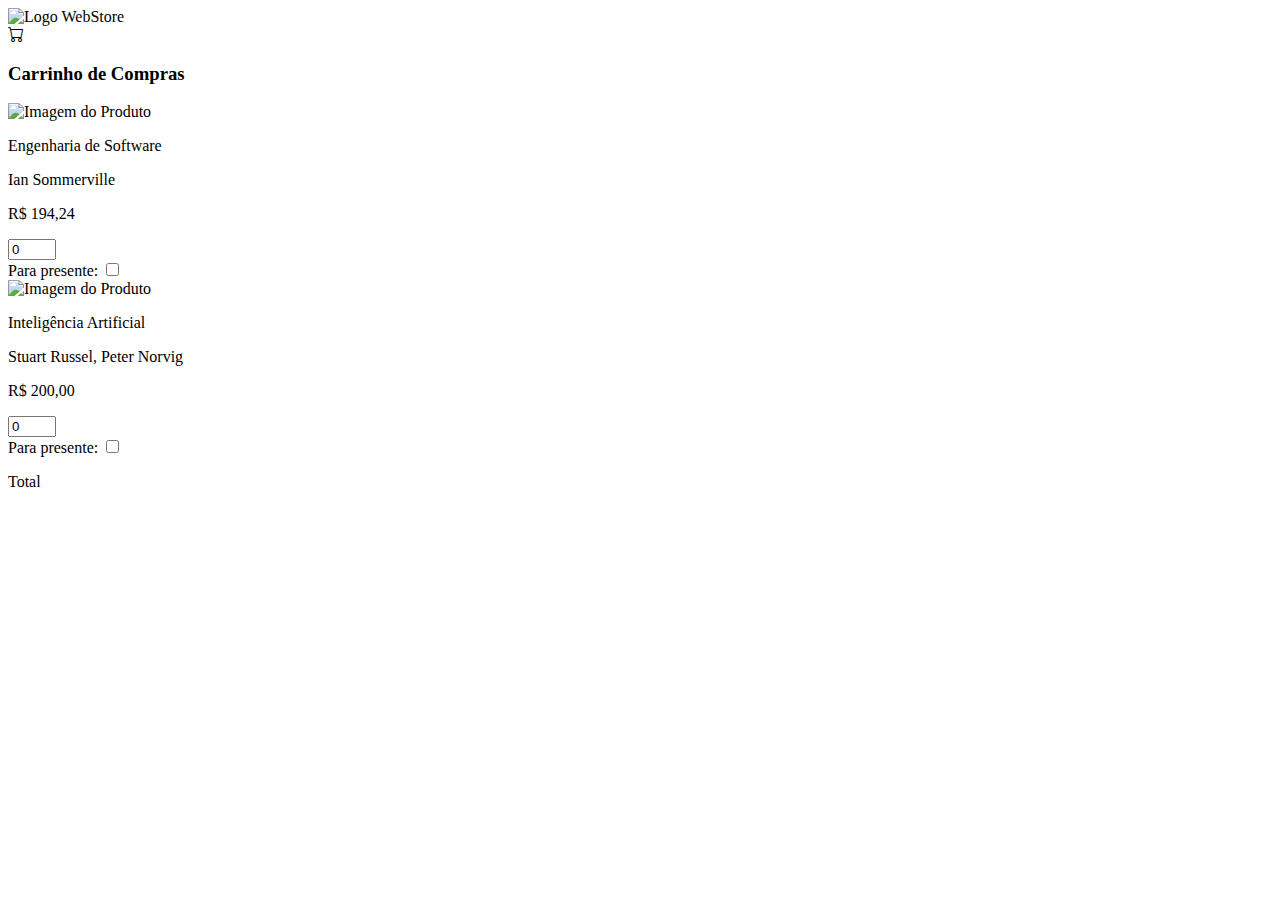
==== DesenvolvimentoII/Ex4/index.html @ 57d9c4b4 "trab 4" ====
<!DOCTYPE html>
<html lang="en">

<head>
    <meta charset="UTF-8">
    <meta name="viewport" content="width=
    , initial-scale=1.0">
    <link rel="stylesheet" href="https://cdn.jsdelivr.net/npm/bootstrap@4.6.0/dist/css/bootstrap.min.css"
        integrity="sha384-B0vP5xmATw1+K9KRQjQERJvTumQW0nPEzvF6L/Z6nronJ3oUOFUFpCjEUQouq2+l" crossorigin="anonymous">

    <link rel="stylesheet" href="https://cdn.jsdelivr.net/npm/bootstrap-icons@1.3.0/font/bootstrap-icons.css">

    <link rel="stylesheet" href="./style/style.css">
    <title>Carrinho de Compras</title>
</head>

<body> 
    <div class="container">
        <header>
            <div class="logo">
                <img src="img/logo2.jpg" alt="Logo WebStore">
            </div>
            <div><i class="bi bi-cart"></i></div>
            <div class="titulo">
                
                <h3>Carrinho de Compras</h3>
            </div>
        </header>
        <section>
            <article>
                <div class="produto" id="prod_1">
                    <div>
                        <img class="miniatura" src="img/sommerville_es.jpeg" alt="Imagem do Produto">
                    </div>
                    <div class="nome">
                        <p>Engenharia de Software</p>
                        <p class="autor">Ian Sommerville</p>
                    </div>
                    <div class="preco">
                        <p>R$ <span id="livro1" class="valor">194,24</span></p>
                    </div>
                    <div class="quantidade">
                        <input onchange="escreveValorTotal()" id="quantidadeLivro1" type="number" name="quantidade" min="1" max="5" size="2" value="0">
                    </div>
                    <div class="presente">
                        <label>Para presente: </label>
                        <input id="presente1" type="checkbox">
                    </div>
                </div>
            </article>
            <article>
                <div class="produto" id="prod_2">
                    <div>
                        <img class="miniatura" src="img/norvig_ia.jpeg" alt="Imagem do Produto">
                    </div>
                    <div class="nome">
                        <p>Inteligência Artificial</p>
                        <p class="autor">Stuart Russel, Peter Norvig</p>
                    </div>
                    <div class="preco">
                        <p>R$ <span id="livro2" class="valor">200,00</span></p>
                    </div>
                    <div class="quantidade">
                        <input onchange="escreveValorTotal()" id="quantidadeLivro2" type="number" name="quantidade" min="1" max="5" size="2" value="0">
                    </div>
                    <div class="presente">
                        <label>Para presente: </label>
                        <input id="presente2" type="checkbox">
                    </div>
                </div>
            </article>
        </section>
        <div id="total">
            <p>Total <span id="valor-total"></span></p>
        </div>
    </div>
    <script src="./js/master.js"></script>
</body>

</html>
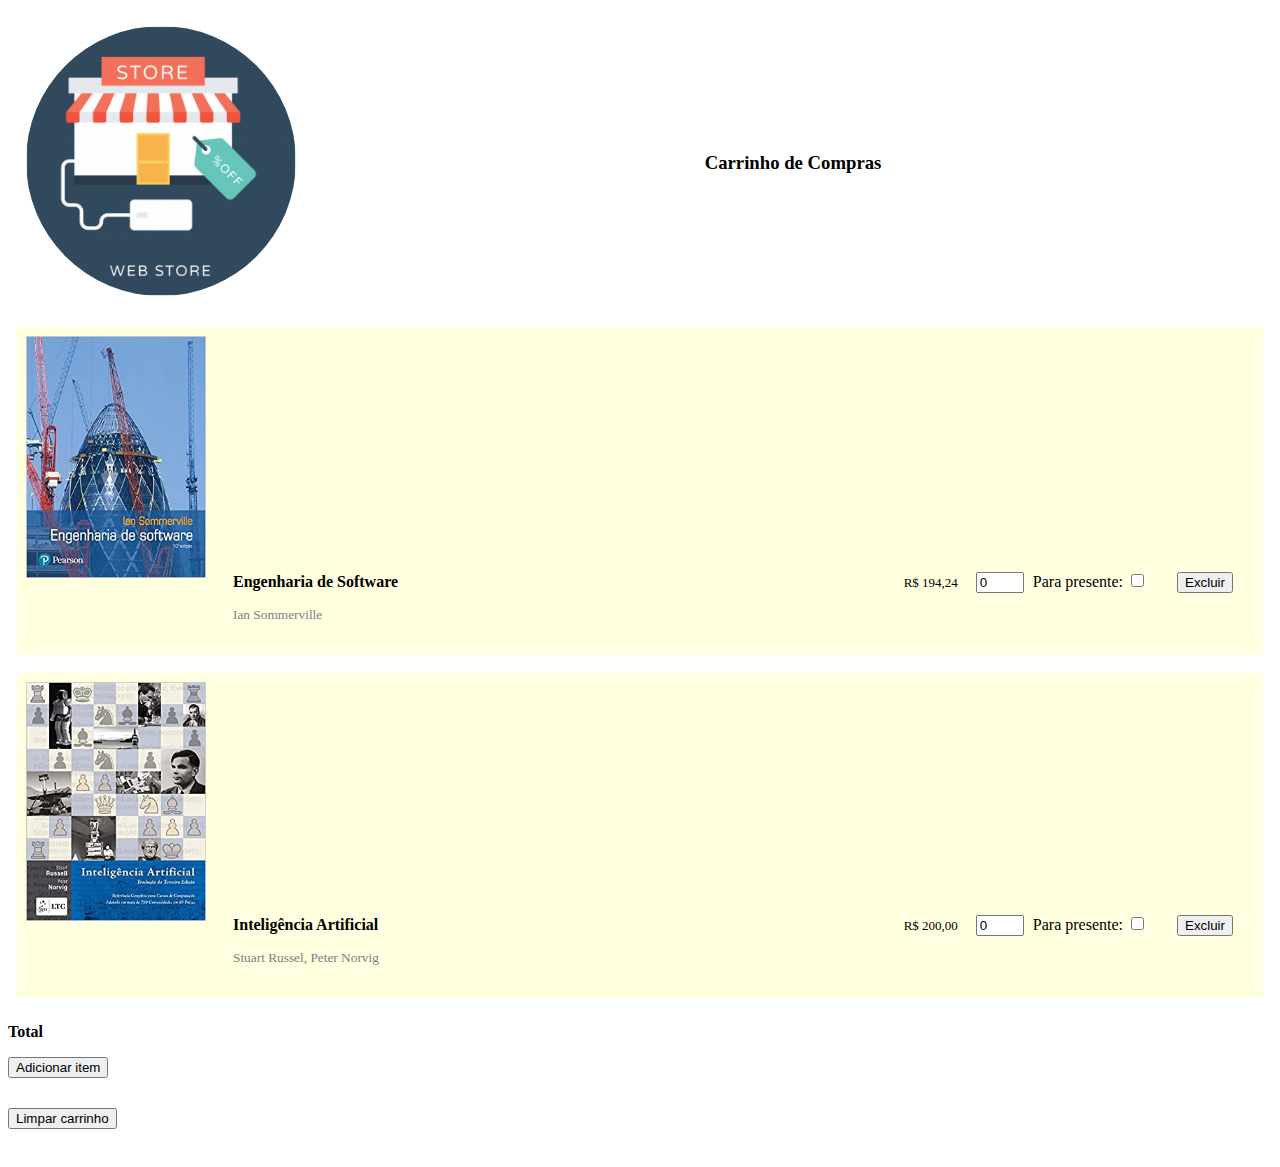
==== commit 6f8934c7: "final" ====
--- a/DesenvolvimentoII/Ex4/index.html
+++ b/DesenvolvimentoII/Ex4/index.html
@@ -28,6 +28,9 @@
         </header>
         <section>
             <article>
+
+            </article>
+            <article>
                 <div class="produto" id="prod_1">
                     <div>
                         <img class="miniatura" src="img/sommerville_es.jpeg" alt="Imagem do Produto">
@@ -40,12 +43,13 @@
                         <p>R$ <span id="livro1" class="valor">194,24</span></p>
                     </div>
                     <div class="quantidade">
-                        <input onchange="escreveValorTotal()" id="quantidadeLivro1" type="number" name="quantidade" min="1" max="5" size="2" value="0">
+                        <input onchange="calculaPrecoTotal()" id="quantidadeLivro1" type="number" name="quantidade" min="1" max="5" size="2" value="0">
                     </div>
                     <div class="presente">
                         <label>Para presente: </label>
                         <input id="presente1" type="checkbox">
                     </div>
+                    <button style="margin: 30px;" onclick="excluiProduto(this)">Excluir</button>
                 </div>
             </article>
             <article>
@@ -61,18 +65,25 @@
                         <p>R$ <span id="livro2" class="valor">200,00</span></p>
                     </div>
                     <div class="quantidade">
-                        <input onchange="escreveValorTotal()" id="quantidadeLivro2" type="number" name="quantidade" min="1" max="5" size="2" value="0">
+                        <input onchange="calculaPrecoTotal()" id="quantidadeLivro2" type="number" name="quantidade" min="1" max="5" size="2" value="0">
                     </div>
                     <div class="presente">
                         <label>Para presente: </label>
                         <input id="presente2" type="checkbox">
                     </div>
+                    <button style="margin: 30px;" onclick="excluiProduto(this)">Excluir</button>
                 </div>
             </article>
         </section>
         <div id="total">
             <p>Total <span id="valor-total"></span></p>
         </div>
+        <div>
+            <button style="margin-bottom: 30px;" onclick="adicionaProduto()">Adicionar item</button>
+        </div>
+        <div>
+            <button style="margin-bottom: 30px;" onclick="removerProdutos()">Limpar carrinho</button>
+        </div>
     </div>
     <script src="./js/master.js"></script>
 </body>
--- a/DesenvolvimentoII/Ex4/style/style.css
+++ b/DesenvolvimentoII/Ex4/style/style.css
@@ -0,0 +1,128 @@
+div {
+  /* border: 1px solid black; */
+}
+
+.container {
+  display: flex;
+  flex-flow: column;
+  flex-wrap: wrap;
+  justify-content: center;
+}
+
+header {
+  display: flex;
+  flex-wrap: wrap;
+  justify-content: space-around;
+  flex-grow: 1;
+}
+
+header i {
+  display: none;
+}
+
+section {
+  display: flex;
+  flex-flow: column;
+  flex-wrap: wrap;
+}
+
+.titulo {
+  display: flex;
+  align-items: center;
+  justify-content: center;
+  flex-grow: 2;
+}
+
+.produto {
+  display: flex;
+  flex-wrap: wrap;
+  align-items: baseline;
+  margin: 1vh 1vh 1vh 1vh;
+  background-color: lightyellow;
+}
+
+.nome {
+  font-size: medium;
+  font-weight: bold;
+  flex-grow: 2;
+  padding: 2vh;
+}
+
+.autor {
+  font-size: smaller;
+  font-weight: normal;
+  color: grey;
+}
+
+.preco,
+.quantidade {
+  align-self: baseline;
+  font-size: small;
+  margin: 0 1vh;
+}
+
+.miniatura {
+  padding: 1vh;
+  max-width: 20vh;
+  height: auto;
+}
+
+.logo img {
+  padding: 2vh;
+  max-width: 30vh;
+  border-radius: 50%;
+  height: auto;
+}
+
+#total {
+  align-self: flex-start;
+  font-weight: bold;
+}
+
+/* telas menores que 480px */
+@media screen and (max-width: 480px) {
+
+  header i {
+    display: flow-root;
+    font-size: x-large
+  }
+
+  section {
+    display: flex;
+    flex-flow: column;
+  }
+
+  .logo {
+    display: none;
+  }
+
+  .titulo {
+    display: flex;
+    align-items: center;
+    justify-content: center;
+  }
+
+  .produto {
+    display: flex;
+    flex-direction: column;
+    flex-wrap: wrap;
+    background-color: lightcyan;
+    justify-content: center;
+    align-items: center;
+  }
+
+  .preco,
+  .qtd {
+    font-weight: bold;
+    align-self: flex-end;
+    font-size: small;
+    margin: 0 1vh 1vh 0;
+  }
+
+  .miniatura-img {
+    padding: 1vh;
+    max-width: 15vh;
+    height: auto;
+  }
+
+}